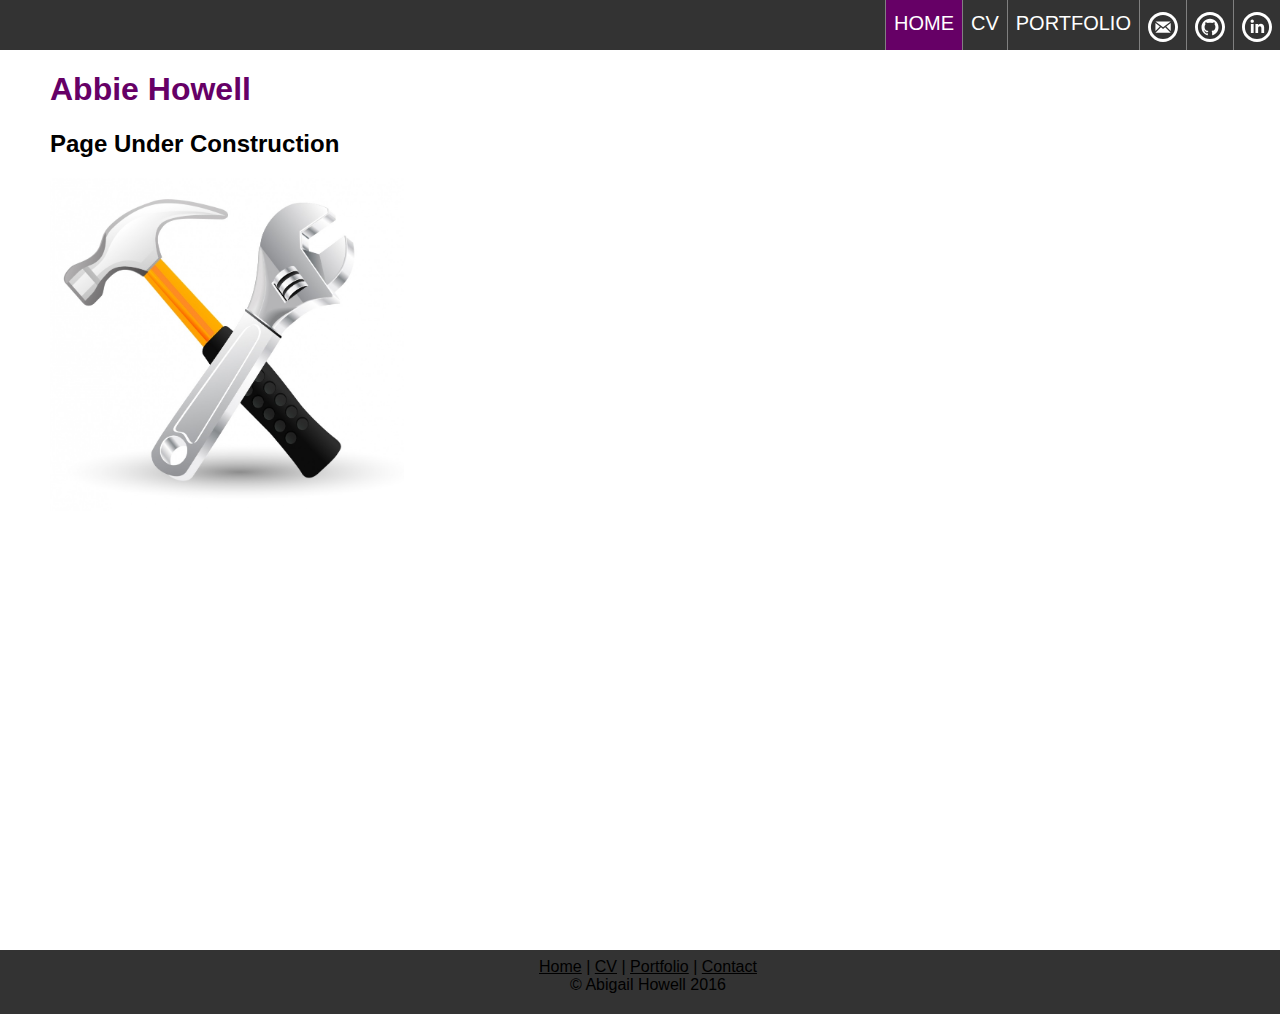
==== index.html @ 425cb220 "Created footer and contact page" ====
<!DOCTYPE html>
<html lang="en-UK">
<html>
  <head>
    <meta charset="utf-8">
    <title>Abbie Howell | Home</title>
    <link rel="stylesheet" href="stylesheet.css">
  </head>
  <body>

    <nav class="navbar">
      <ul class="navbarul">
        <li class="navbarli">
          <a href="http://www.linkedin.com/in/abigail-howell-244b3b125">
            <img src="pictures/linkedin circle.svg">
          </a>
        </li>
        <li class="navbarli">
          <a href="https://github.com/abbiesnail/">
            <img src="pictures/github circle.svg">
          </a>
        </li>
        <li class="navbarli">
          <a href="contact.html"><img src="pictures/email circle.svg"></a>
        </li>
        <li class="navbarli">
          <a href="portfolio.html" class="plainlink">Portfolio</a>
        </li>
        <li class="navbarli">
          <a href="cv.html" class="plainlink">CV</a>
        </li>
        <li class="activenavbarli">
          <a href="index.html" class="plainlink">Home</a>
        </li>
      </ul>
    </nav>

    <div class="main">
      <h1>Abbie Howell</h1>
      <h2>Page Under Construction</h2>
      <img src="pictures/under construction.jpg" style="width:30%;"/>
    </div>

    <div class="footer">
      <a href="index.html" class="plainlink"><u>Home</u></a> |
      <a href="cv.html" class="plainlink"><u>CV</u></a> |
      <a href="portfolio.html" class="plainlink"><u>Portfolio</u></a> |
      <a href="contact.html" class="plainlink"><u>Contact</u></a><br />
      © Abigail Howell 2016
    </div>

  </body>
</html>
---- stylesheet.css ----
body {
  background-color: #FFFFFF;
  font-family: 'Lato', "Helvetica", sans-serif;
  color: #000000;
  margin: 0;
}

h1 {
  color: #660066;
}

.navbar {
  position: fixed;
  top: 0;
  left: 0;
  width: 100%;
  height: 50px;
  background-color:#333;
  text-align: right;
  color: #FFFFFF;
  text-transform: uppercase;
  font-size: 15pt;
  font-family: "Segoe UI", Arial, sans-serif;
}

nav img {
  height: 30px;
}

.navbarul {
  list-style-type: none;
  margin: 0;
  padding: 0;
}

.navbarli {
  float: right;
  display: block;
  padding: 8px;
  padding-top: 12px;
  border-left: 1px solid gray;
  height: 30px;
}

.navbarli:hover {
  background-color: #111;
}

.activenavbarli {
  float: right;
  display: block;
  padding: 8px;
  padding-top: 12px;
  border-left: 1px solid gray;
  background-color: #660066;
  height: 30px;
}

.main {
  padding: 50px;
  padding-top: 50px;
  padding-bottom: 3em;
}

html, body, .main { height: 100%; }
body > .main { height: auto; min-height: 100%; }

.footer {
 clear: both;
 position: initial;
 bottom: 0;
 height: 3em;
 width: 100%;
 margin-top: -3em;
 background-color: #333;
 padding: 8px;
 text-align: center;
}

.plainlink {
  text-decoration: none;
  color:inherit;
}
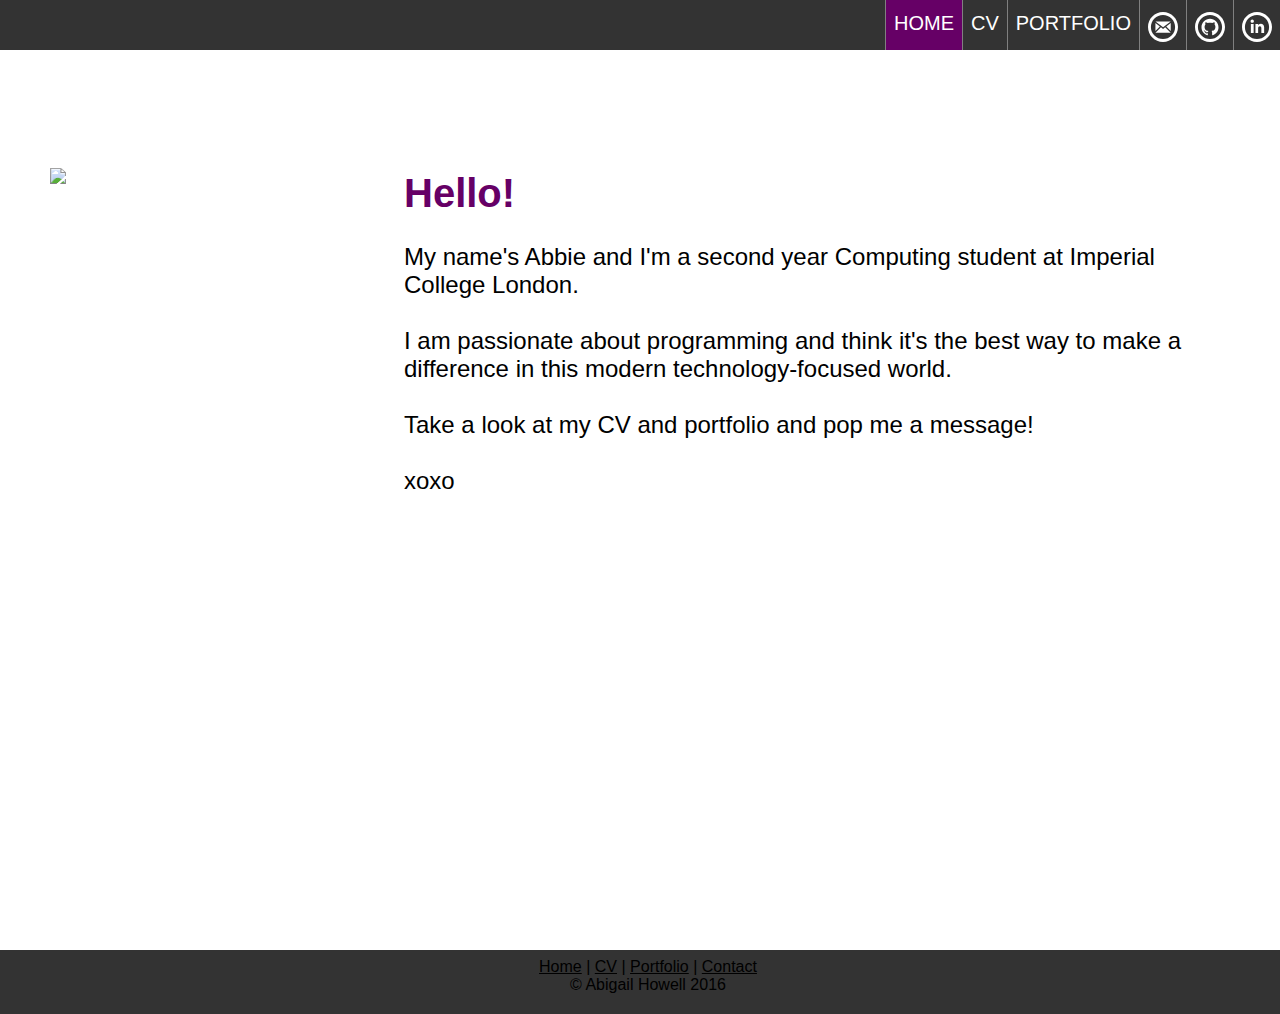
==== commit 7aec549e: "created welcome page" ====
--- a/index.html
+++ b/index.html
@@ -36,9 +36,19 @@
     </nav>
 
     <div class="main">
-      <h1>Abbie Howell</h1>
-      <h2>Page Under Construction</h2>
-      <img src="pictures/under construction.jpg" style="width:30%;"/>
+      <span style="float:left; width:30%; margin-top: 10%;">
+        <img src="pictures/me circle.png" style="width: 90%"/>
+      </span>
+      <span style="float:right; width: 70%; font-size:18pt; margin-top: 8%;">
+
+        <h1>Hello!</h1>
+        My name's Abbie and I'm a second year Computing student at
+        Imperial College London.<br /><br />
+        I am passionate about programming and think it's the best way to make a
+        difference in this modern technology-focused world. <br /><br />
+        Take a look at my CV and portfolio and pop me a message! <br /><br />
+        xoxo
+      </span>
     </div>
 
     <div class="footer">
--- a/stylesheet.css
+++ b/stylesheet.css
@@ -7,6 +7,7 @@
 
 h1 {
   color: #660066;
+  font-size: 30pt;
 }
 
 .navbar {
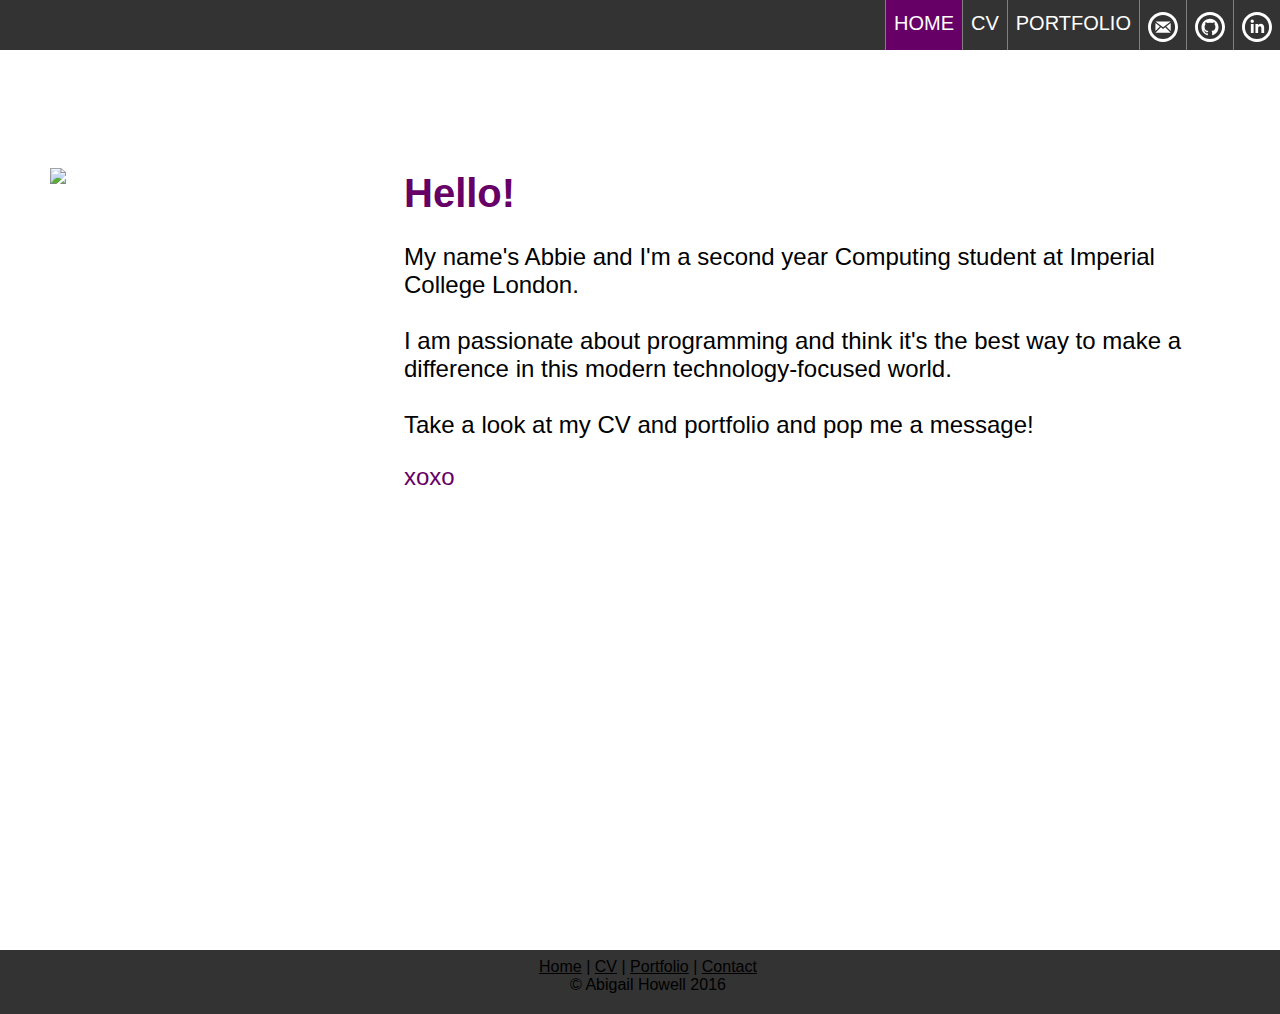
==== commit ff34456d: "made some text purple" ====
--- a/index.html
+++ b/index.html
@@ -46,8 +46,8 @@
         Imperial College London.<br /><br />
         I am passionate about programming and think it's the best way to make a
         difference in this modern technology-focused world. <br /><br />
-        Take a look at my CV and portfolio and pop me a message! <br /><br />
-        xoxo
+        Take a look at my CV and portfolio and pop me a message! <br />
+        <p style="color:#660066">xoxo</p>
       </span>
     </div>
 
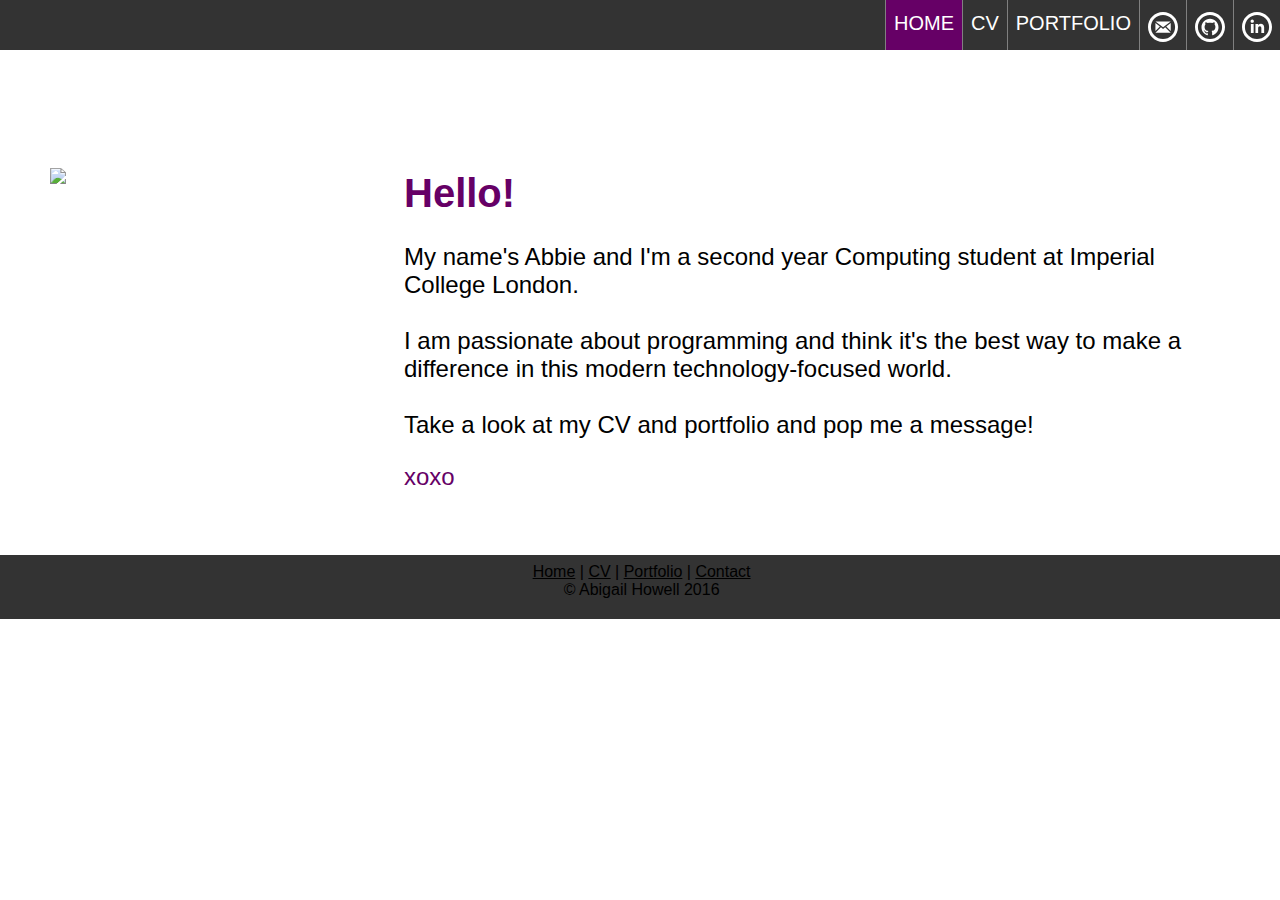
==== commit 33048798: "fixed positioning of footer" ====
--- a/index.html
+++ b/index.html
@@ -27,7 +27,7 @@
           <a href="portfolio.html" class="plainlink">Portfolio</a>
         </li>
         <li class="navbarli">
-          <a href="cv.html" class="plainlink">CV</a>
+          <a href="CV.html" class="plainlink">CV</a>
         </li>
         <li class="activenavbarli">
           <a href="index.html" class="plainlink">Home</a>
@@ -39,7 +39,7 @@
       <span style="float:left; width:30%; margin-top: 10%;">
         <img src="pictures/me circle.png" style="width: 90%"/>
       </span>
-      <span style="float:right; width: 70%; font-size:18pt; margin-top: 8%;">
+      <span style="float:right; width: 70%; font-size:18pt; margin-top: 8%; height:100%">
 
         <h1>Hello!</h1>
         My name's Abbie and I'm a second year Computing student at
@@ -48,15 +48,19 @@
         difference in this modern technology-focused world. <br /><br />
         Take a look at my CV and portfolio and pop me a message! <br />
         <p style="color:#660066">xoxo</p>
+        <br />
+        <br />
+
       </span>
-    </div>
 
-    <div class="footer">
-      <a href="index.html" class="plainlink"><u>Home</u></a> |
-      <a href="cv.html" class="plainlink"><u>CV</u></a> |
-      <a href="portfolio.html" class="plainlink"><u>Portfolio</u></a> |
-      <a href="contact.html" class="plainlink"><u>Contact</u></a><br />
-      © Abigail Howell 2016
+      <div class="footer">
+        <a href="index.html" class="plainlink"><u>Home</u></a> |
+        <a href="CV.html" class="plainlink"><u>CV</u></a> |
+        <a href="portfolio.html" class="plainlink"><u>Portfolio</u></a> |
+        <a href="contact.html" class="plainlink"><u>Contact</u></a><br />
+        © Abigail Howell 2016
+      </div>
+
     </div>
 
   </body>
--- a/stylesheet.css
+++ b/stylesheet.css
@@ -3,6 +3,8 @@
   font-family: 'Lato', "Helvetica", sans-serif;
   color: #000000;
   margin: 0;
+  min-height: 100%;
+  width: 100%
 }
 
 h1 {
@@ -22,6 +24,7 @@
   text-transform: uppercase;
   font-size: 15pt;
   font-family: "Segoe UI", Arial, sans-serif;
+  z-index: 10;
 }
 
 nav img {
@@ -61,17 +64,19 @@
   padding: 50px;
   padding-top: 50px;
   padding-bottom: 3em;
+  display: block;
+  overflow: auto;
+  min-height: 100%;
+  position: relative;
 }
-
-html, body, .main { height: 100%; }
-body > .main { height: auto; min-height: 100%; }
 
 .footer {
  clear: both;
- position: initial;
+ position: absolute;
  bottom: 0;
+ left: 0;
  height: 3em;
- width: 100%;
+ width: 99%;
  margin-top: -3em;
  background-color: #333;
  padding: 8px;
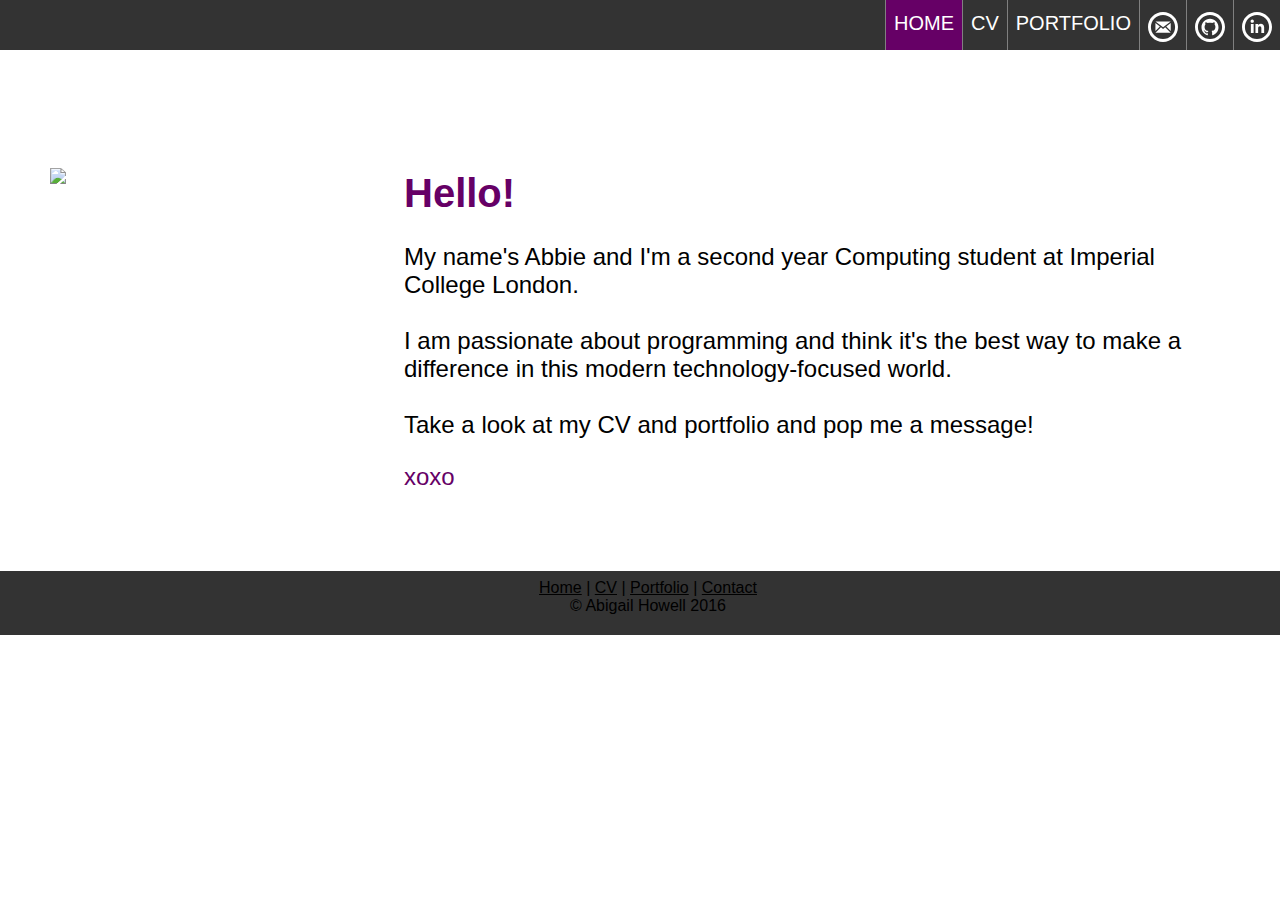
==== commit 23230de4: "fixed footer" ====
--- a/index.html
+++ b/index.html
@@ -35,33 +35,36 @@
       </ul>
     </nav>
 
-    <div class="main">
-      <span style="float:left; width:30%; margin-top: 10%;">
-        <img src="pictures/me circle.png" style="width: 90%"/>
-      </span>
-      <span style="float:right; width: 70%; font-size:18pt; margin-top: 8%; height:100%">
+    <div class="wrapper">
+      <div class="main">
+        <span style="float:left; width:30%; margin-top: 10%;">
+          <img src="pictures/me circle.png" style="width: 90%"/>
+        </span>
+        <span style="float:right; width: 70%; font-size:18pt; margin-top: 8%; height:100%">
 
-        <h1>Hello!</h1>
-        My name's Abbie and I'm a second year Computing student at
-        Imperial College London.<br /><br />
-        I am passionate about programming and think it's the best way to make a
-        difference in this modern technology-focused world. <br /><br />
-        Take a look at my CV and portfolio and pop me a message! <br />
-        <p style="color:#660066">xoxo</p>
-        <br />
-        <br />
+          <h1>Hello!</h1>
+          My name's Abbie and I'm a second year Computing student at
+          Imperial College London.<br /><br />
+          I am passionate about programming and think it's the best way to make a
+          difference in this modern technology-focused world. <br /><br />
+          Take a look at my CV and portfolio and pop me a message! <br />
+          <p style="color:#660066">xoxo</p>
+          <br />
+          <br />
 
-      </span>
+        </span>
+      </div>
+    </div>
 
-      <div class="footer">
-        <a href="index.html" class="plainlink"><u>Home</u></a> |
-        <a href="CV.html" class="plainlink"><u>CV</u></a> |
-        <a href="portfolio.html" class="plainlink"><u>Portfolio</u></a> |
-        <a href="contact.html" class="plainlink"><u>Contact</u></a><br />
-        © Abigail Howell 2016
-      </div>
+    <div class="footer">
+      <a href="index.html" class="plainlink"><u>Home</u></a> |
+      <a href="CV.html" class="plainlink"><u>CV</u></a> |
+      <a href="portfolio.html" class="plainlink"><u>Portfolio</u></a> |
+      <a href="contact.html" class="plainlink"><u>Contact</u></a><br />
+      © Abigail Howell 2016
+    </div>
 
-    </div>
+
 
   </body>
 </html>
--- a/stylesheet.css
+++ b/stylesheet.css
@@ -3,7 +3,7 @@
   font-family: 'Lato', "Helvetica", sans-serif;
   color: #000000;
   margin: 0;
-  min-height: 100%;
+  height: 100%;
   width: 100%
 }
 
@@ -60,23 +60,25 @@
   height: 30px;
 }
 
+.wrapper {
+  min-height: 100%;
+}
+
 .main {
   padding: 50px;
   padding-top: 50px;
   padding-bottom: 3em;
   display: block;
   overflow: auto;
-  min-height: 100%;
   position: relative;
 }
 
 .footer {
  clear: both;
- position: absolute;
- bottom: 0;
- left: 0;
+ position: relative;
+ clear:both;
  height: 3em;
- width: 99%;
+ width: 100%;
  margin-top: -3em;
  background-color: #333;
  padding: 8px;
